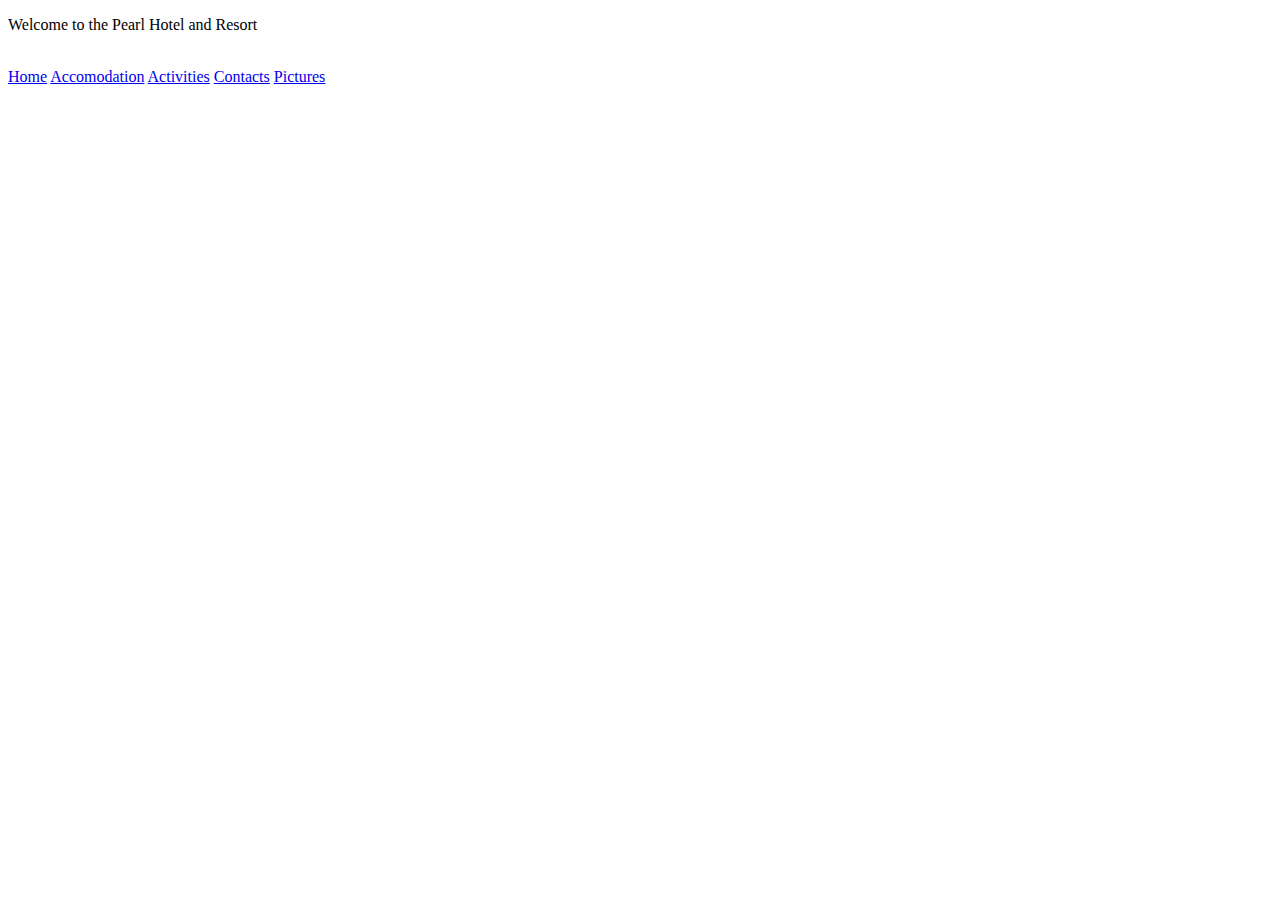
==== index.html @ e8f1508c "Starting" ====
<!DOCTYPE html>

<html>
    <head>
        <title>Pearl Hotel and Resort</title>
        <link href="css/styles.css" rel="stylesheet" type="text/css">
        <p>Welcome to the Pearl Hotel and Resort</p><br>
    </head>
    <a href="index.html" target="blank">Home</a>
    <a href="accomodation.html" target="blank">Accomodation</a>
    <a href="activities.html" target="blank">Activities</a>
    <a href="contact.html" target="blank">Contacts</a>
    <a href="pictures.html" target="blank">Pictures</a>
    <body>
    </body>
</html>
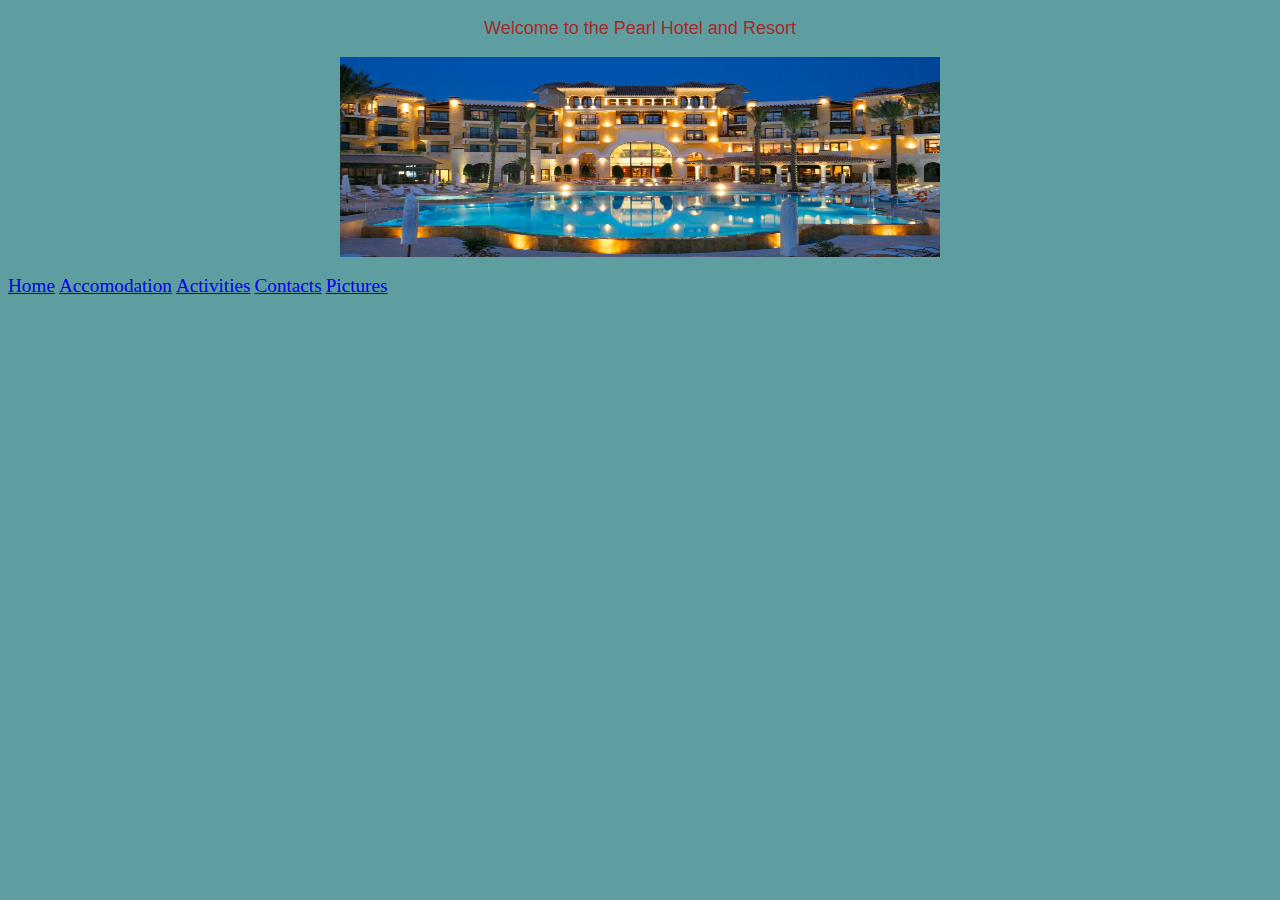
==== commit ae2ca32c: "new images" ====
--- a/index.html
+++ b/index.html
@@ -4,13 +4,14 @@
     <head>
         <title>Pearl Hotel and Resort</title>
         <link href="css/styles.css" rel="stylesheet" type="text/css">
-        <p>Welcome to the Pearl Hotel and Resort</p><br>
-    </head>
+        <p>Welcome to the Pearl Hotel and Resort</p>
+        <img src="images/hotel.jpg" alt="hotel" width="600" height="200">
+    </head><br>
+    <body>
     <a href="index.html" target="blank">Home</a>
     <a href="accomodation.html" target="blank">Accomodation</a>
     <a href="activities.html" target="blank">Activities</a>
     <a href="contact.html" target="blank">Contacts</a>
     <a href="pictures.html" target="blank">Pictures</a>
-    <body>
     </body>
 </html>--- a/css/styles.css
+++ b/css/styles.css
@@ -0,0 +1,27 @@
+body{
+    background-color: cadetblue;
+}
+p{
+    font-size: large;
+    font-family: Impact, Haettenschweiler, 'Arial Narrow Bold', sans-serif;
+    color: brown;
+    text-align: center;
+}
+a{
+    text-align: center;
+    font-size: larger;
+
+}
+img{
+    align-content: center;
+    display: block;
+    margin-left: auto;
+    margin-right: auto;
+}
+article{
+    text-align: center;
+    text-indent: inherit;
+}
+li{
+    text-align: center;
+}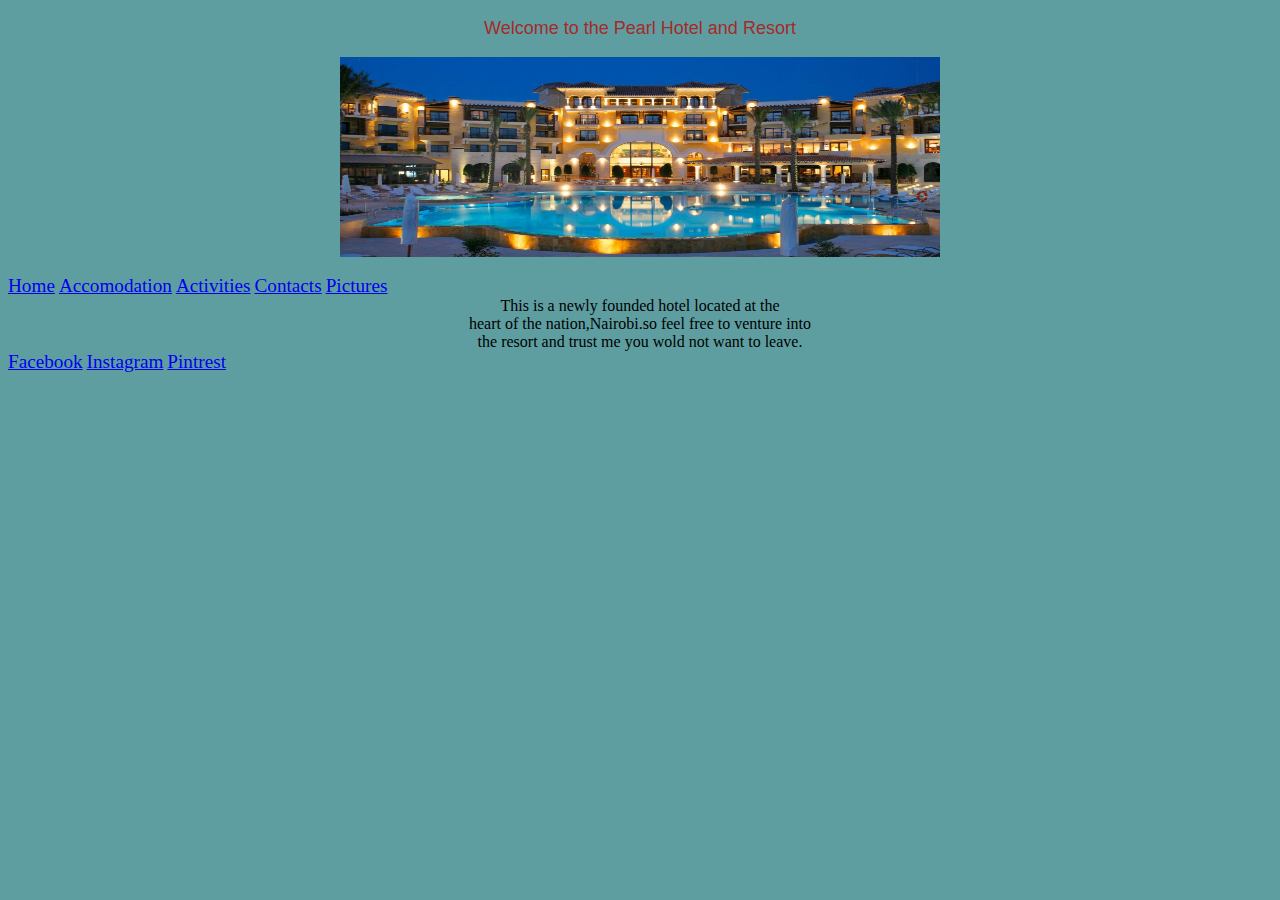
==== commit 902ee456: "This is home" ====
--- a/index.html
+++ b/index.html
@@ -13,5 +13,13 @@
     <a href="activities.html" target="blank">Activities</a>
     <a href="contact.html" target="blank">Contacts</a>
     <a href="pictures.html" target="blank">Pictures</a>
+    <article>
+        This is a newly founded hotel located at the <br>
+        heart of the nation,Nairobi.so feel free to venture into 
+        <br>the resort and trust me you wold not want to leave.
+    </article>
+    <a href="www.facebook.com">Facebook</a>
+    <a href="www.instagram.com">Instagram</a>
+    <a href="www.pintrest.com">Pintrest</a>
     </body>
 </html>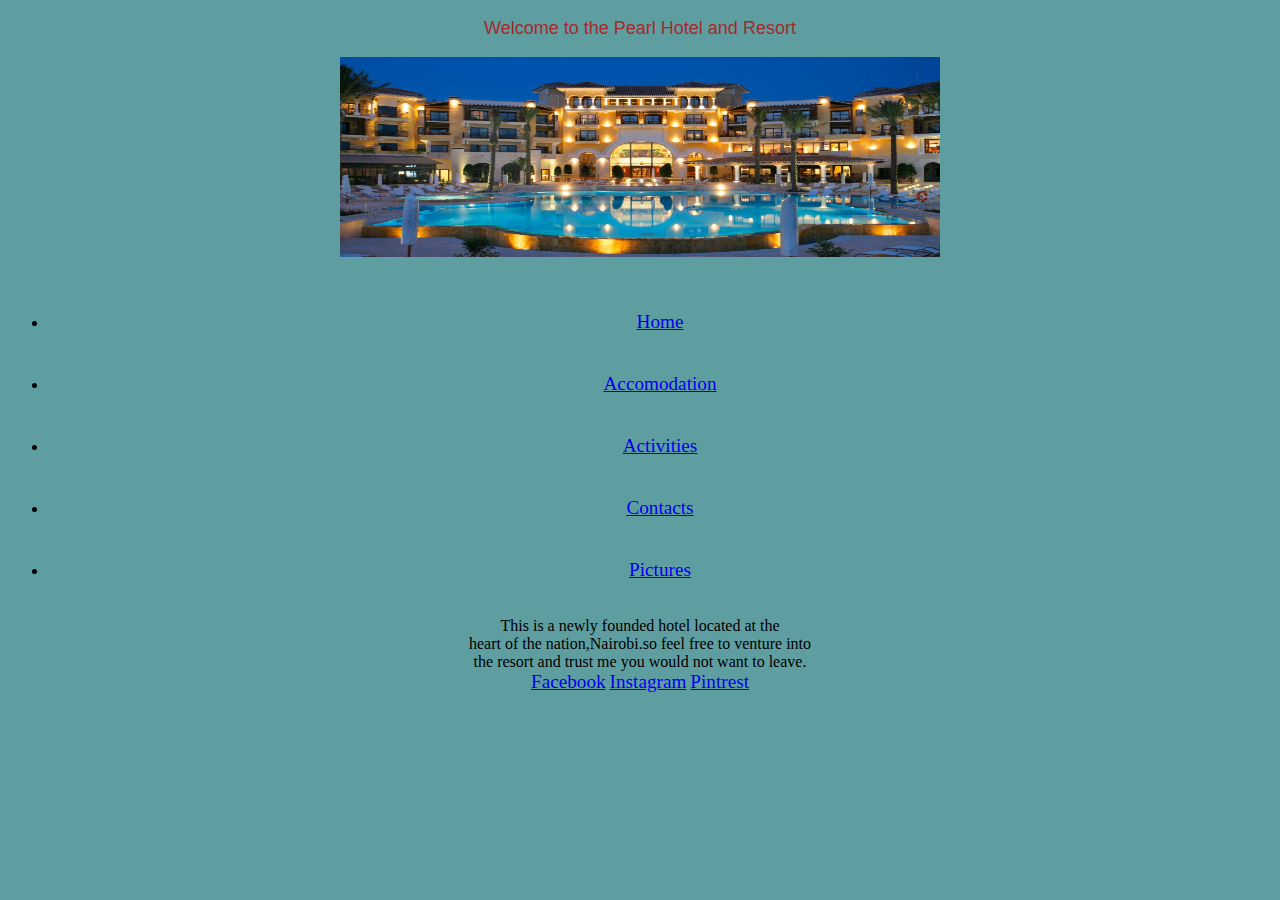
==== commit 36628f20: "new link changes" ====
--- a/index.html
+++ b/index.html
@@ -8,18 +8,22 @@
         <img src="images/hotel.jpg" alt="hotel" width="600" height="200">
     </head><br>
     <body>
-    <a href="index.html" target="blank">Home</a>
-    <a href="accomodation.html" target="blank">Accomodation</a>
-    <a href="activities.html" target="blank">Activities</a>
-    <a href="contact.html" target="blank">Contacts</a>
-    <a href="pictures.html" target="blank">Pictures</a>
+    <ul>
+    <li><a href="index.html" target="blank">Home</a></li>
+    <li><a href="accomodation.html" target="blank">Accomodation</a></li>
+    <li><a href="activities.html" target="blank">Activities</a></li>
+    <li><a href="contact.html" target="blank">Contacts</a></li>
+    <li> <a href="pictures.html" target="blank">Pictures</a></li>
+    </ul>
     <article>
         This is a newly founded hotel located at the <br>
         heart of the nation,Nairobi.so feel free to venture into 
-        <br>the resort and trust me you wold not want to leave.
+        <br>the resort and trust me you would not want to leave.
     </article>
-    <a href="www.facebook.com">Facebook</a>
-    <a href="www.instagram.com">Instagram</a>
-    <a href="www.pintrest.com">Pintrest</a>
+    <div ="links">
+    <a href="https://www.facebook.com">Facebook</a>
+    <a href="https://www.instagram.com">Instagram</a>
+    <a href="http://www.pintrest.com">Pintrest</a>
+    </div>
     </body>
 </html>--- a/css/styles.css
+++ b/css/styles.css
@@ -10,6 +10,7 @@
 a{
     text-align: center;
     font-size: larger;
+    align-content: center;
 
 }
 img{
@@ -24,4 +25,13 @@
 }
 li{
     text-align: center;
+    padding: 20px;
+    border: 5px;
+    border-color: darkblue;
+}
+div{
+    text-align: center;
+    margin-left: auto;
+    margin-right: auto;
+    
 }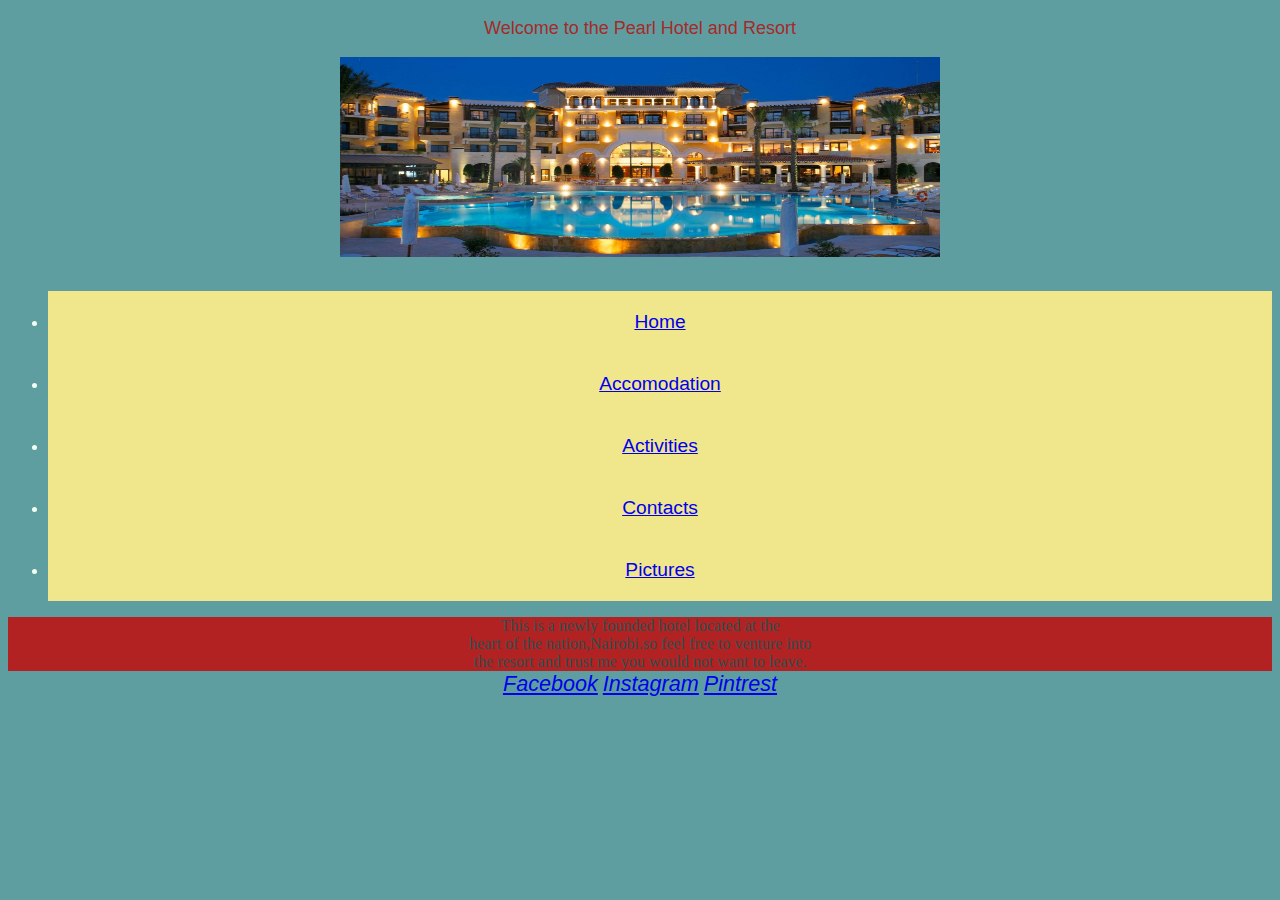
==== commit 7a74ea0f: "new changes" ====
--- a/index.html
+++ b/index.html
@@ -20,7 +20,7 @@
         heart of the nation,Nairobi.so feel free to venture into 
         <br>the resort and trust me you would not want to leave.
     </article>
-    <div ="links">
+    <div>
     <a href="https://www.facebook.com">Facebook</a>
     <a href="https://www.instagram.com">Instagram</a>
     <a href="http://www.pintrest.com">Pintrest</a>
--- a/css/styles.css
+++ b/css/styles.css
@@ -22,16 +22,19 @@
 article{
     text-align: center;
     text-indent: inherit;
+    color: darkslategray;
+    background-color: firebrick;
 }
 li{
     text-align: center;
     padding: 20px;
-    border: 5px;
-    border-color: darkblue;
+    margin-right: auto; 
+    font-family: -apple-system, BlinkMacSystemFont, 'Segoe UI', Roboto, Oxygen, Ubuntu, Cantarell, 'Open Sans', 'Helvetica Neue', sans-serif;
+    color: honeydew;
+    background-color: khaki;
 }
 div{
     text-align: center;
-    margin-left: auto;
-    margin-right: auto;
-    
+    font-family: 'Segoe UI', Tahoma, Geneva, Verdana, sans-serif;
+    font-size: large;font-style: italic;
 }